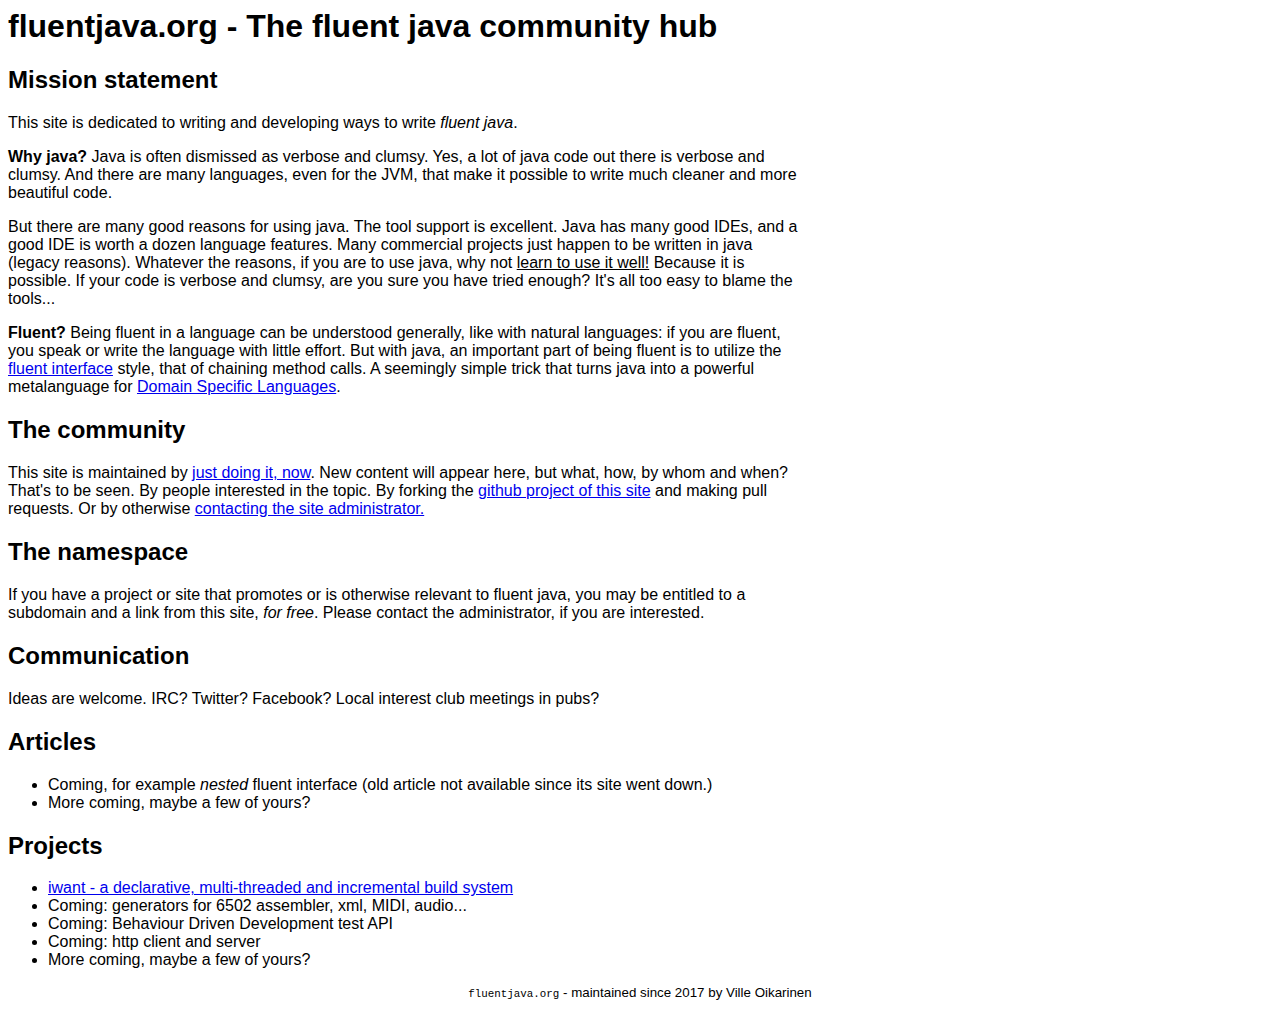
==== docs/index.html @ d2dbeece "initial meat on the webpage" ====
<html>
  <head>
    <title>fluentjava.org - The fluent java community hub</title>
    <link rel="stylesheet" href="style.css" type="text/css" charset="utf-8" />
  </head>

  <body>

    <h1>fluentjava.org - The fluent java community hub</h1>

    <h2>Mission statement</h2>

    <p>This site is dedicated to writing and developing ways to write <i>fluent java</i>.</p>
    
    <p><b>Why java?</b> Java is often dismissed as verbose and clumsy. Yes, a lot of java code out there is verbose and clumsy. And there are many languages, even for the JVM, that make it possible to write much cleaner and more beautiful code.</p>

    <p>But there are many good reasons for using java. The tool support is excellent. Java has many good IDEs, and a good IDE is worth a dozen language features. Many commercial projects just happen to be written in java (legacy reasons). Whatever the reasons, if you are to use java, why not <u>learn to use it well!</u> Because it is possible. If your code is verbose and clumsy, are you sure you have tried enough? It's all too easy to blame the tools...</p>

    <p><b>Fluent?</b> Being fluent in a language can be understood generally, like with natural languages: if you are fluent, you speak or write the language with little effort. But with java, an important part of being fluent is to utilize the <a href="https://martinfowler.com/bliki/FluentInterface.html">fluent interface</a> style, that of chaining method calls. A seemingly simple trick that turns java into a powerful metalanguage for <a href="https://martinfowler.com/bliki/DomainSpecificLanguage.html">Domain Specific Languages</a>.</p>

    <h2>The community</h2>

    <p>This site is maintained by <a href="http://startupquote.com/post/855482768" title="If you are not embarrassed by the first version of your product, you've launched too late.">just doing it, now</a>. New content will appear here, but what, how, by whom and when? That's to be seen. By people interested in the topic. By forking the <a href="https://github.com/wipu/fluentjava.org">github project of this site</a> and making pull requests. Or by otherwise <a href="/" title="Ville Oikarinen, email firstname at lastname dot org">contacting the site administrator.</a></p>

    <h2>The namespace</h2>
    
    <p>If you have a project or site that promotes or is otherwise relevant to fluent java, you may be entitled to a subdomain and a link from this site, <i>for free</i>. Please contact the administrator, if you are interested.</p>

    <h2>Communication</h2>

    <p>Ideas are welcome. IRC? Twitter? Facebook? Local interest club meetings in pubs?</p>
    
    <h2>Articles</h2>

    <ul>
      <li>Coming, for example <i>nested</i> fluent interface (old article not available since its site went down.)</li>
      <li>More coming, maybe a few of yours?</li>
    </ul>
    
    <h2>Projects</h2>

    <ul>
      <li><a href="http://iwant.fluentjava.org">iwant - a declarative, multi-threaded and incremental build system</a></li>
      <li>Coming: generators for 6502 assembler, xml, MIDI, audio...</li>
      <li>Coming: Behaviour Driven Development test API</li>
      <li>Coming: http client and server</li>
      <li>More coming, maybe a few of yours?</li>
    </ul>

    <p><center><small><code>fluentjava.org</code> - maintained since 2017 by Ville Oikarinen</small></center></p>
    
  </body>
  
</html>
---- docs/style.css ----
body {background: white; font-family: verdana, arial, sans-serif; font-size: 1em}
p {width:50em;}
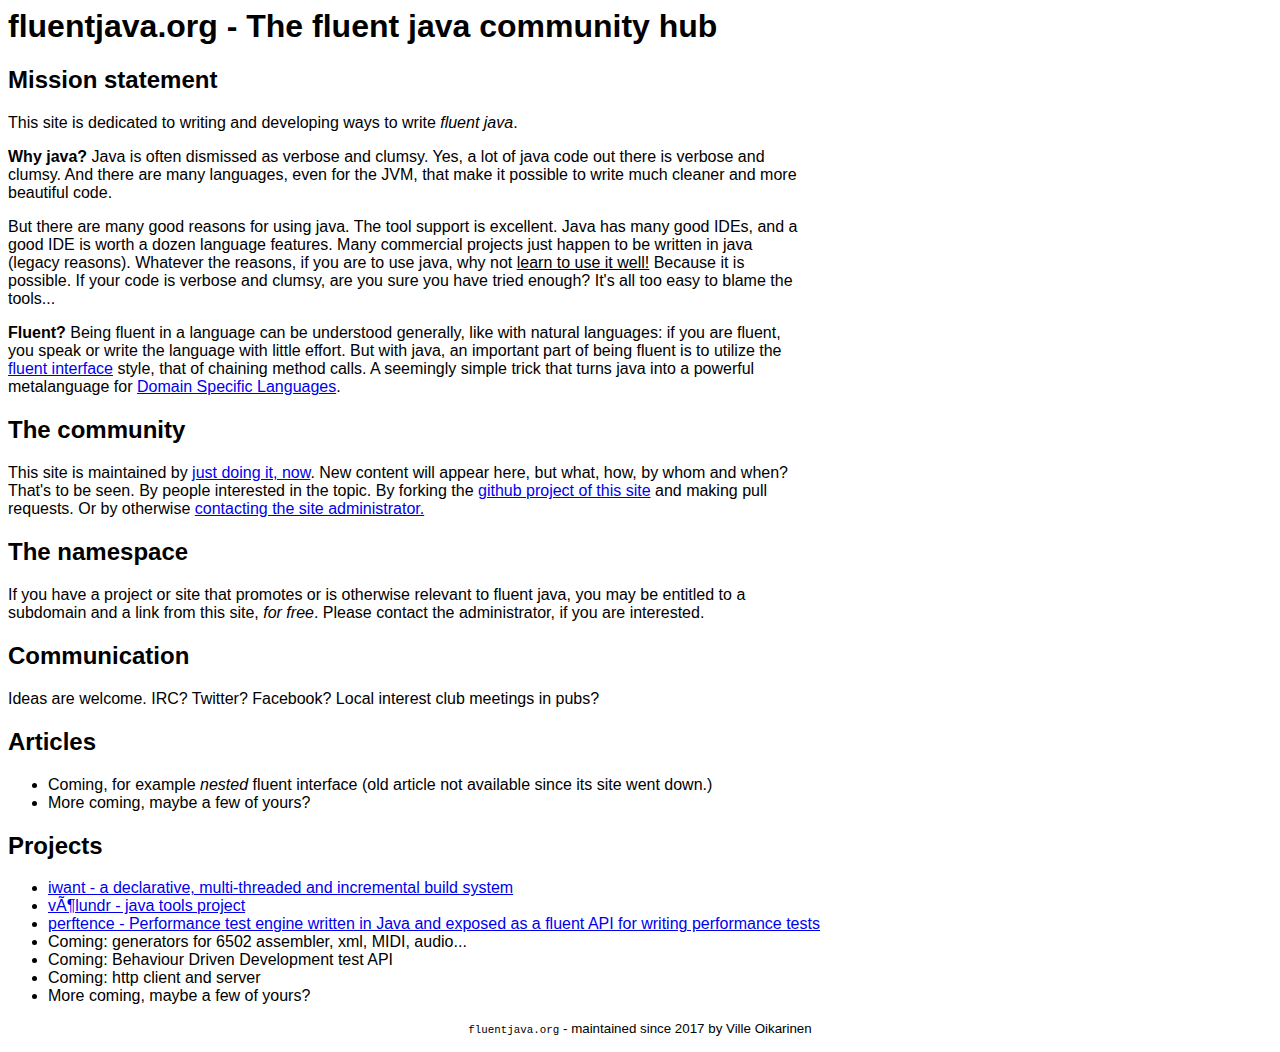
==== commit 9330b673: "Merge pull request #2 from gesande/master" ====
--- a/docs/index.html
+++ b/docs/index.html
@@ -41,6 +41,8 @@
 
     <ul>
       <li><a href="http://iwant.fluentjava.org">iwant - a declarative, multi-threaded and incremental build system</a></li>
+      <li><a href="https://github.com/gesande/volundr">völundr - java tools project</a></li>
+      <li><a href="https://github.com/gesande/perftence">perftence - Performance test engine written in Java and exposed as a fluent API for writing performance tests</a></li>
       <li>Coming: generators for 6502 assembler, xml, MIDI, audio...</li>
       <li>Coming: Behaviour Driven Development test API</li>
       <li>Coming: http client and server</li>
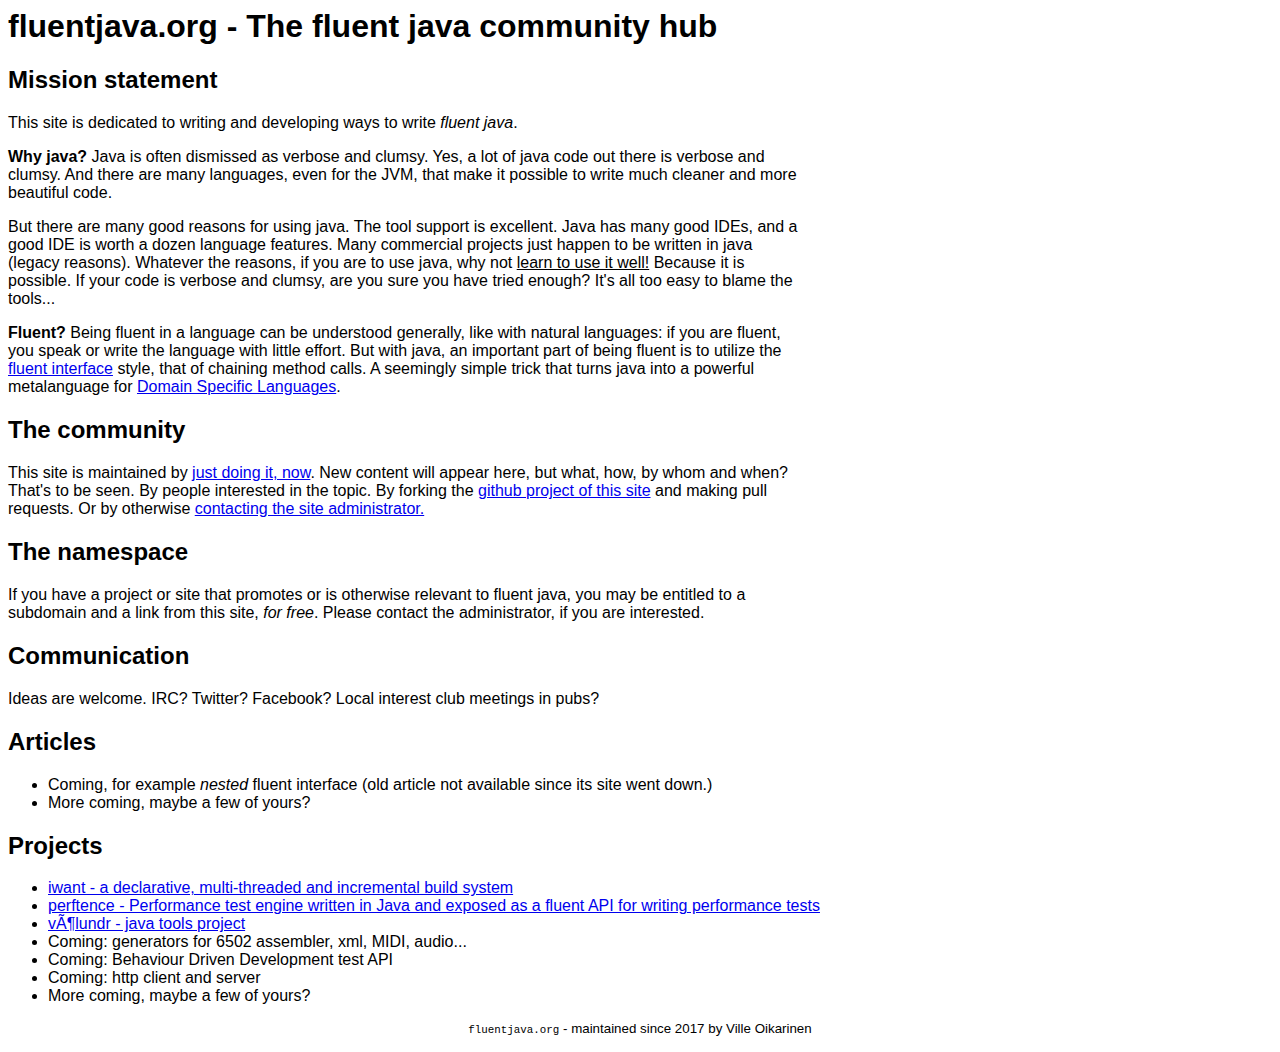
==== commit bffed49c: "Sorted projects alphabetically" ====
--- a/docs/index.html
+++ b/docs/index.html
@@ -41,8 +41,8 @@
 
     <ul>
       <li><a href="http://iwant.fluentjava.org">iwant - a declarative, multi-threaded and incremental build system</a></li>
+      <li><a href="https://github.com/gesande/perftence">perftence - Performance test engine written in Java and exposed as a fluent API for writing performance tests</a></li>
       <li><a href="https://github.com/gesande/volundr">völundr - java tools project</a></li>
-      <li><a href="https://github.com/gesande/perftence">perftence - Performance test engine written in Java and exposed as a fluent API for writing performance tests</a></li>
       <li>Coming: generators for 6502 assembler, xml, MIDI, audio...</li>
       <li>Coming: Behaviour Driven Development test API</li>
       <li>Coming: http client and server</li>
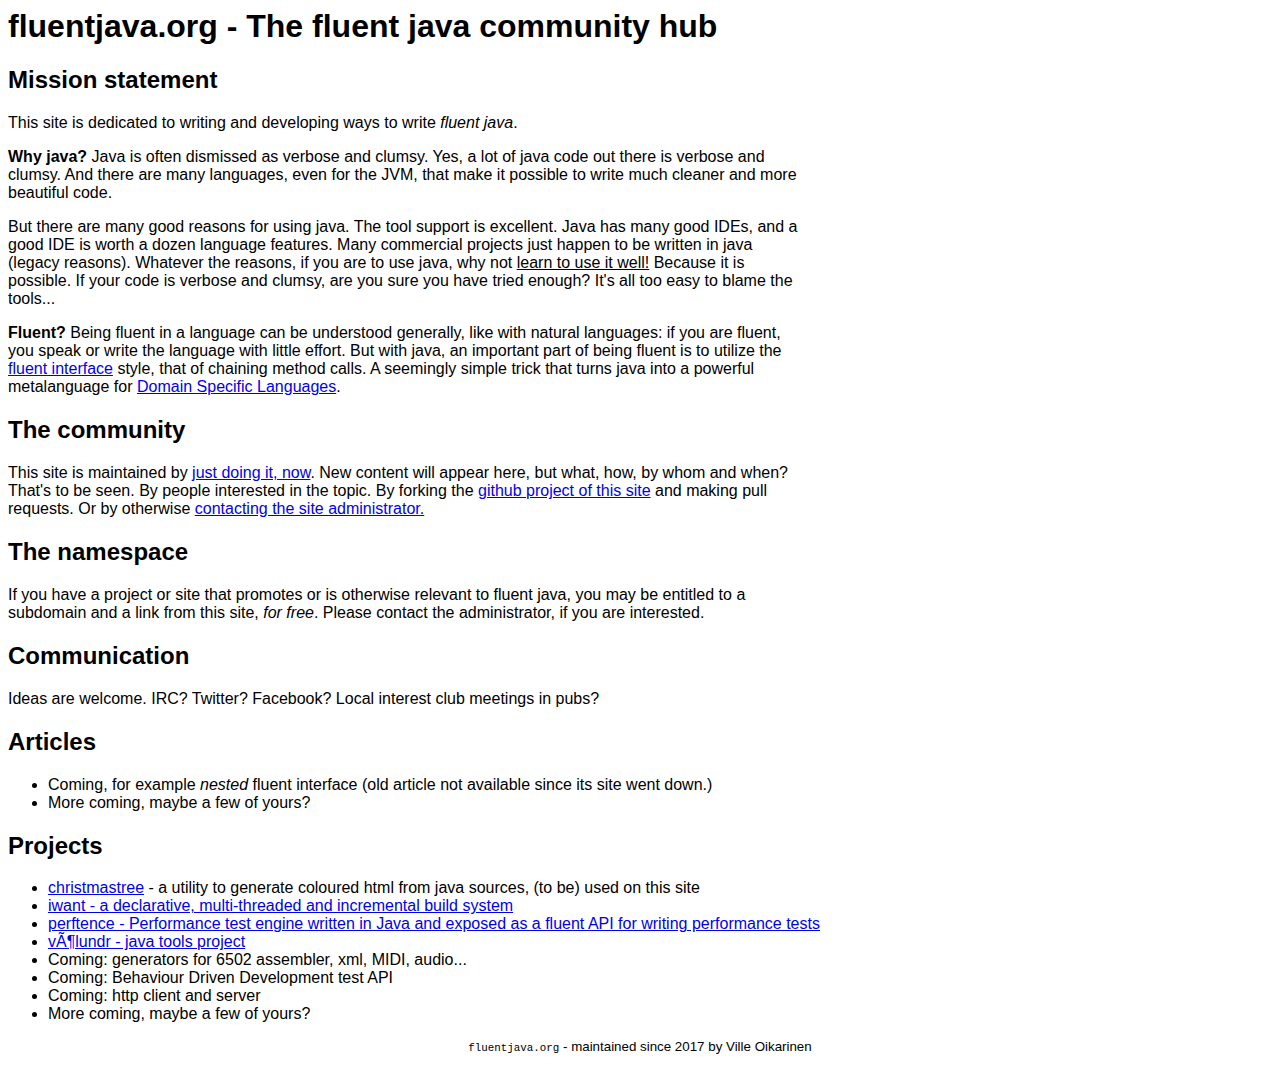
==== commit f5b05a2f: "placeholder docs for christmastree" ====
--- a/docs/index.html
+++ b/docs/index.html
@@ -40,6 +40,7 @@
     <h2>Projects</h2>
 
     <ul>
+      <li><a href="christmastree/index.html">christmastree</a> - a utility to generate coloured html from java sources, (to be) used on this site</li>
       <li><a href="http://iwant.fluentjava.org">iwant - a declarative, multi-threaded and incremental build system</a></li>
       <li><a href="https://github.com/gesande/perftence">perftence - Performance test engine written in Java and exposed as a fluent API for writing performance tests</a></li>
       <li><a href="https://github.com/gesande/volundr">völundr - java tools project</a></li>
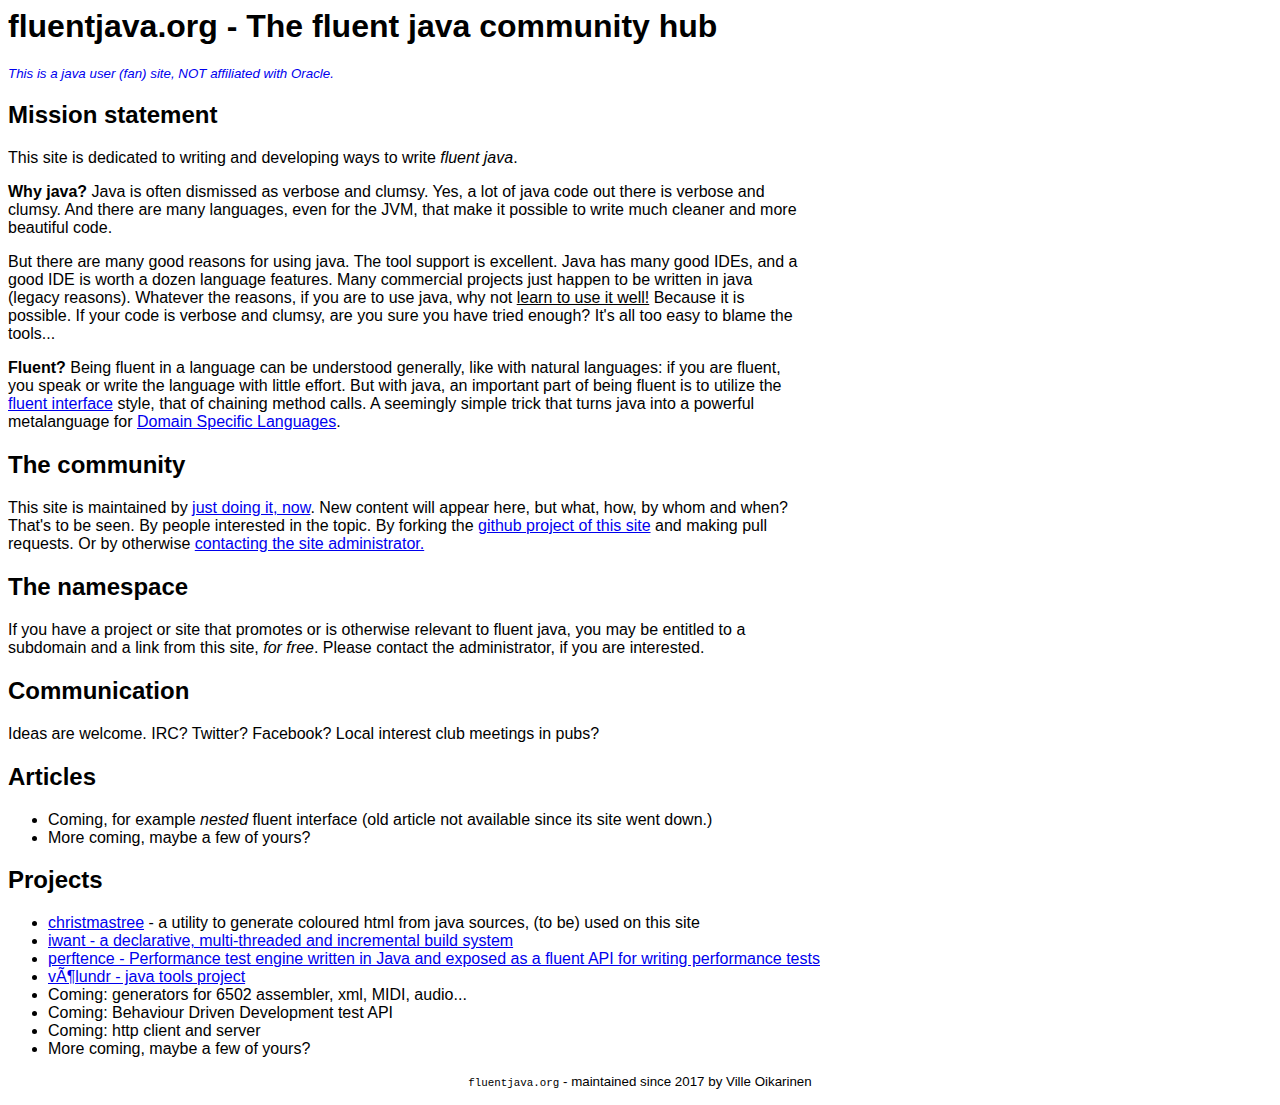
==== commit e125a8c1: "legal disclaimer. Oracle: we have a common goal here." ====
--- a/docs/index.html
+++ b/docs/index.html
@@ -8,6 +8,8 @@
 
     <h1>fluentjava.org - The fluent java community hub</h1>
 
+    <p><small><i><a class="shy-link" href="legal-disclaimer.html">This is a java user (fan) site, NOT affiliated with Oracle.</a></i></small></p>
+    
     <h2>Mission statement</h2>
 
     <p>This site is dedicated to writing and developing ways to write <i>fluent java</i>.</p>
--- a/docs/style.css
+++ b/docs/style.css
@@ -1,2 +1,4 @@
 body {background: white; font-family: verdana, arial, sans-serif; font-size: 1em}
 p {width:50em;}
+a.shy-link {color: dark-gray; text-decoration: none;}
+.legal {text-transform: uppercase;}
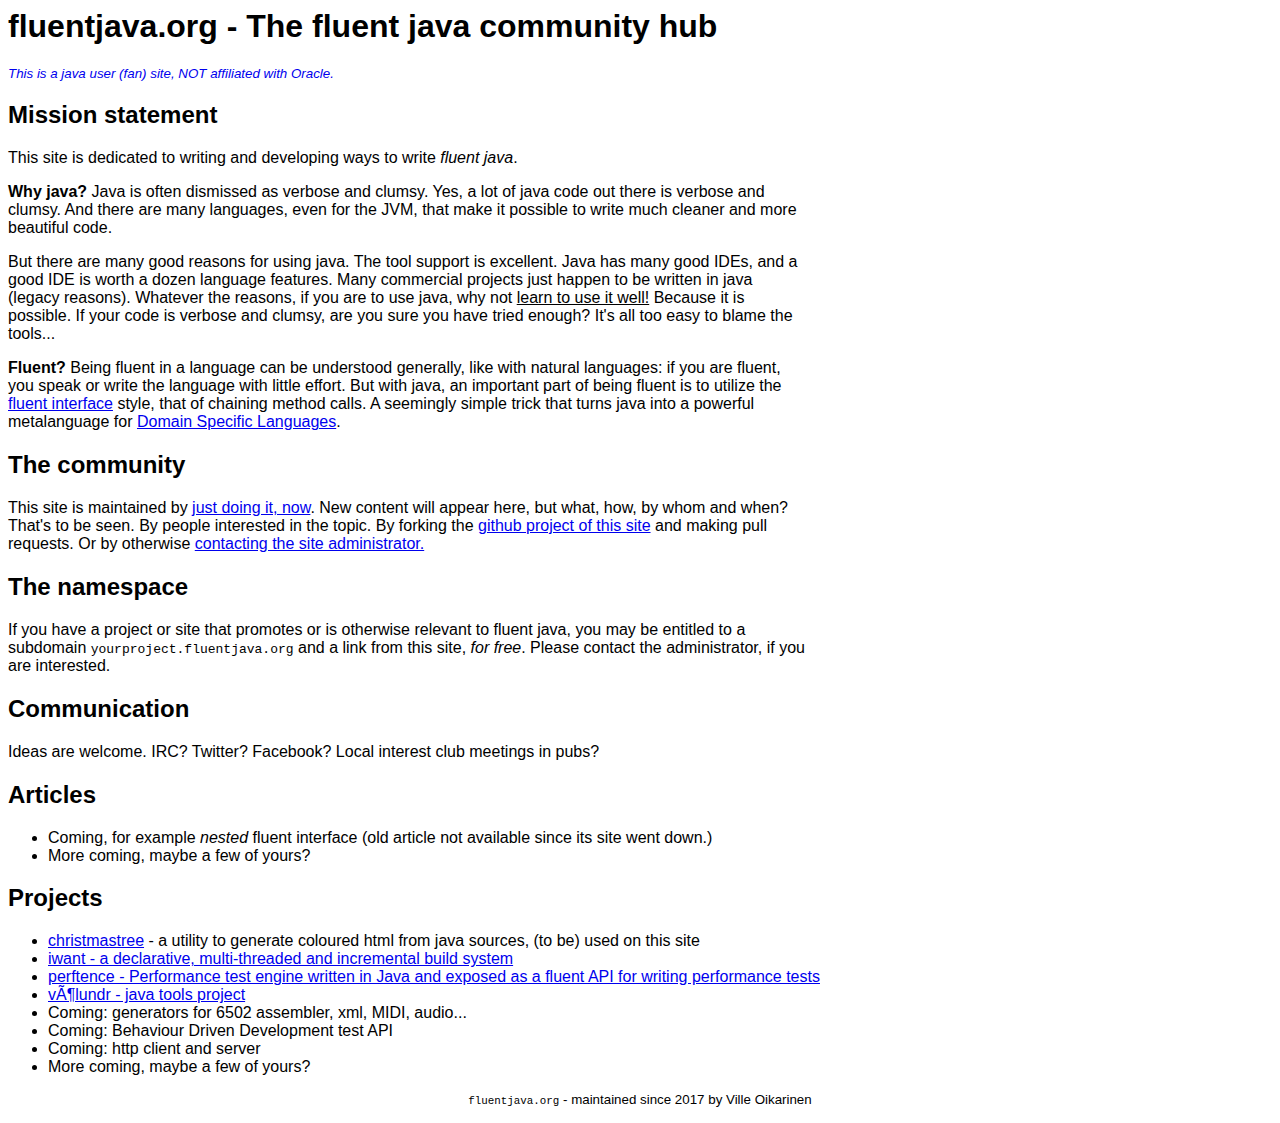
==== commit 9f585544: "main page: example of a subdomain" ====
--- a/docs/index.html
+++ b/docs/index.html
@@ -26,7 +26,7 @@
 
     <h2>The namespace</h2>
     
-    <p>If you have a project or site that promotes or is otherwise relevant to fluent java, you may be entitled to a subdomain and a link from this site, <i>for free</i>. Please contact the administrator, if you are interested.</p>
+    <p>If you have a project or site that promotes or is otherwise relevant to fluent java, you may be entitled to a subdomain <code>yourproject.fluentjava.org</code> and a link from this site, <i>for free</i>. Please contact the administrator, if you are interested.</p>
 
     <h2>Communication</h2>
 
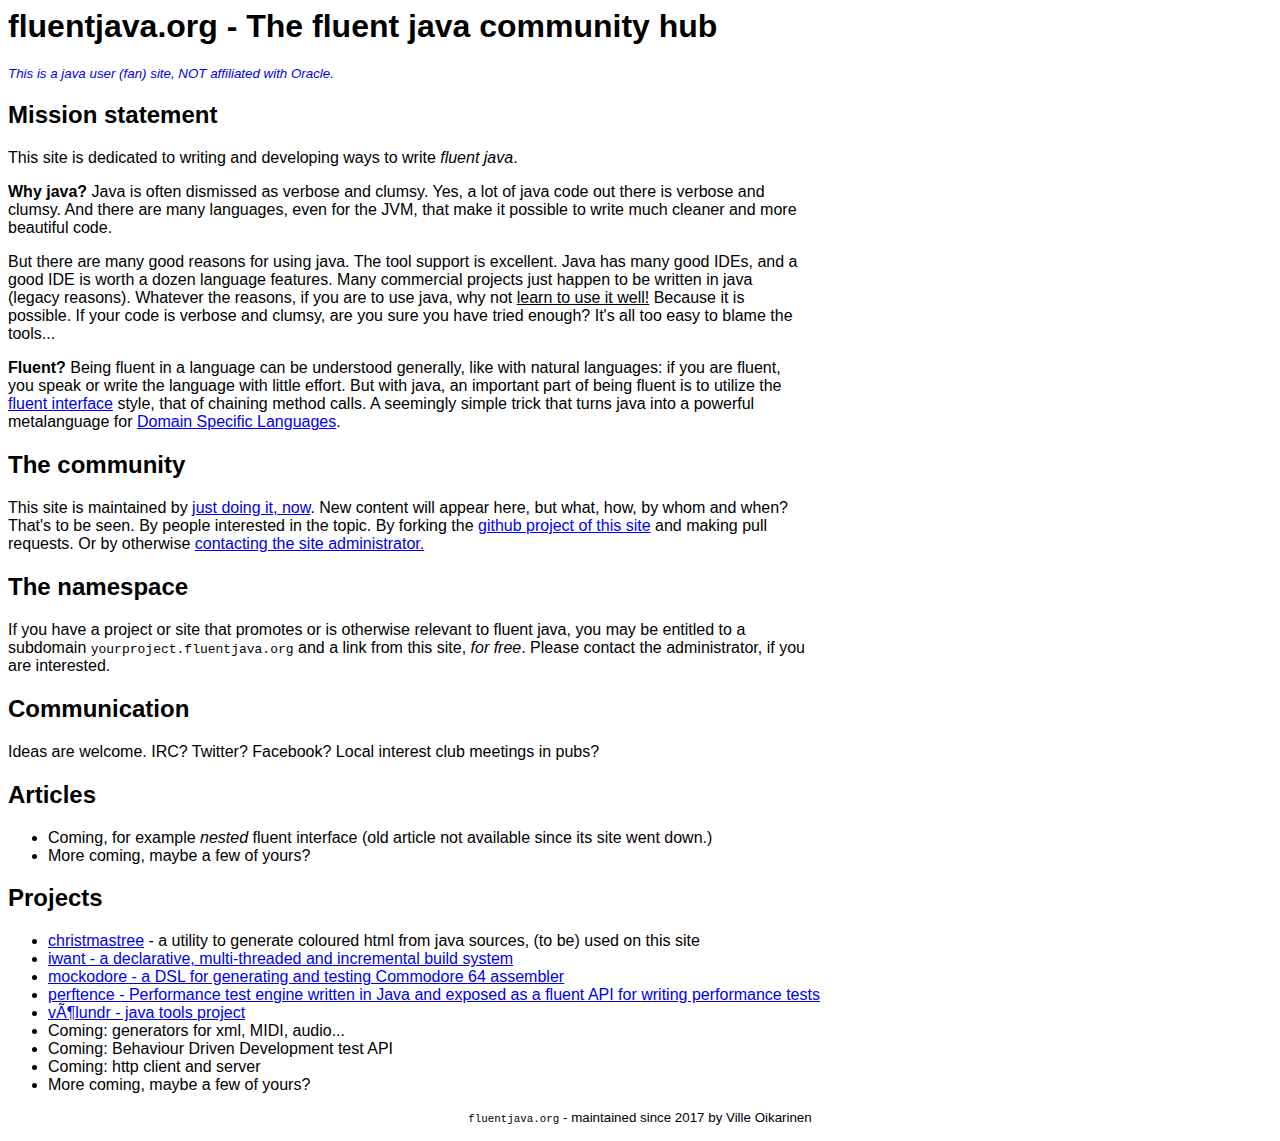
==== commit 4236ff57: "site: link to mockodore" ====
--- a/docs/index.html
+++ b/docs/index.html
@@ -44,9 +44,10 @@
     <ul>
       <li><a href="christmastree/index.html">christmastree</a> - a utility to generate coloured html from java sources, (to be) used on this site</li>
       <li><a href="http://iwant.fluentjava.org">iwant - a declarative, multi-threaded and incremental build system</a></li>
+      <li><a href="http://mockodore.fluentjava.org">mockodore - a DSL for generating and testing Commodore 64 assembler</a></li>
       <li><a href="https://github.com/gesande/perftence">perftence - Performance test engine written in Java and exposed as a fluent API for writing performance tests</a></li>
       <li><a href="https://github.com/gesande/volundr">völundr - java tools project</a></li>
-      <li>Coming: generators for 6502 assembler, xml, MIDI, audio...</li>
+      <li>Coming: generators for xml, MIDI, audio...</li>
       <li>Coming: Behaviour Driven Development test API</li>
       <li>Coming: http client and server</li>
       <li>More coming, maybe a few of yours?</li>
